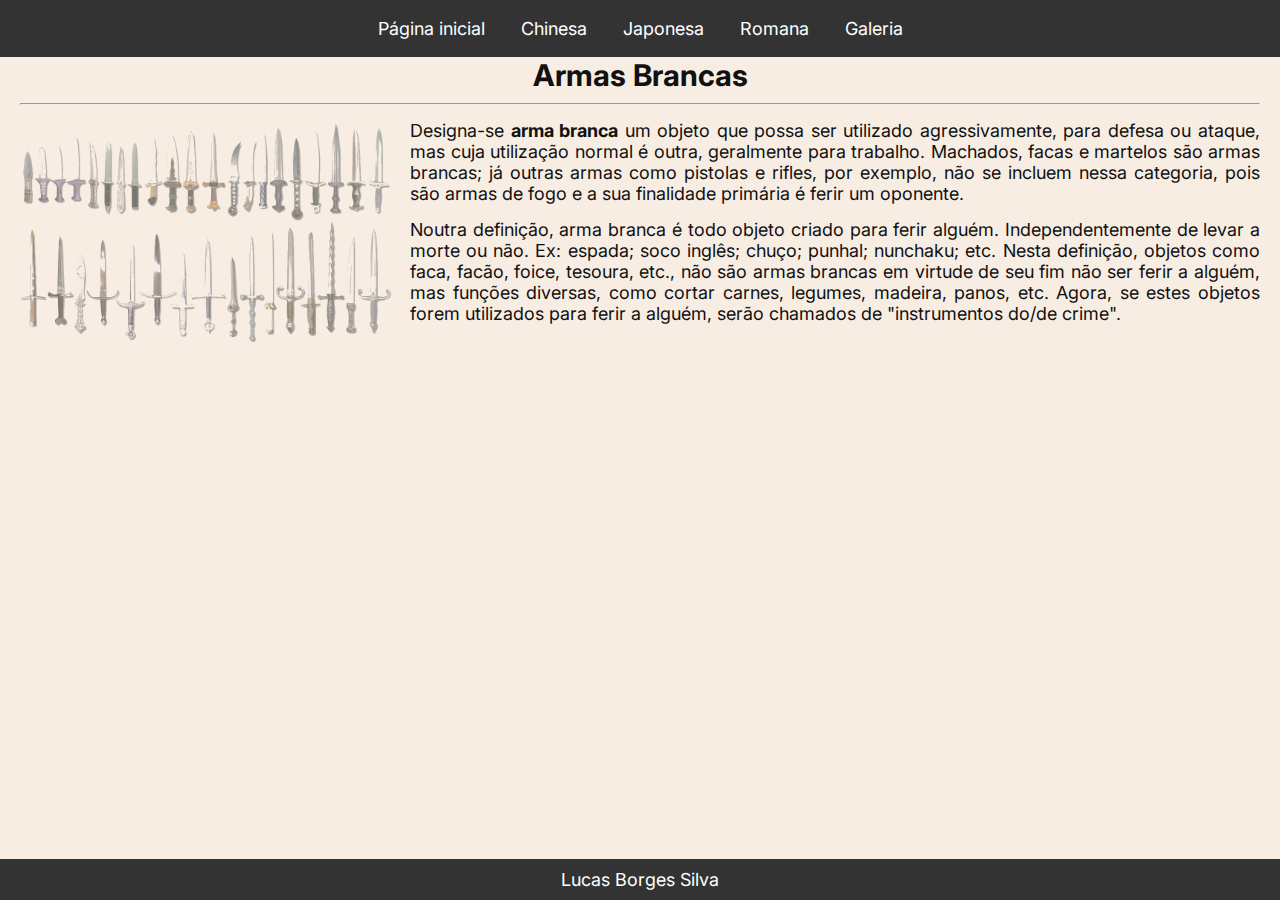
==== index.html @ 7e60efda "- Atualizado README; - Add Index, style, img;" ====
<!DOCTYPE html>
<html lang="pt-BR">
<head>
    <title>Armas Brancas - Página inicial</title>
    <meta charset="UTF-8">
    <link rel="stylesheet" href="./css/style.css">
</head>
<body>
    <header>
        <!-- Barra horizontal -->
        <nav>
            <ul class="menu-h">
                <li><a href="index.html">Página inicial</a></li>
                <li><a href="#">Chinesa</a></li>

                <!-- Dropdown -->
                <li class="dropdown">
                    <a class="dropbtn">Japonesa</a>
                    <div class="dropdown-content">
                        <a href="#">Arma 1</a>
                        <a href="#">Arma 2</a>
                        <a href="#">Arma 3</a>
                    </div>
                </li>              

                <li><a href="#">Romana</a></li>
                <li><a href="#">Galeria</a></li>
            </ul>
        </nav>
    </header>

    <main>
        <div class="page-content">
            <h1>Armas Brancas</h1>
            <hr><br>
            <img src="./img/espadas.png" alt="Banner espadas" class="img-box">
        </div>
        <div class="content">
            <p>
                Designa-se <strong>arma branca</strong> um objeto que possa ser
                utilizado agressivamente, para defesa ou ataque, mas cuja
                utilização normal é outra, geralmente para trabalho. Machados,
                facas e martelos são armas brancas; já outras armas como pistolas
                e rifles, por exemplo, não se incluem nessa categoria, pois são
                armas de fogo e a sua finalidade primária é ferir um oponente.
            </p>
            <br>
            <p>
                Noutra definição, arma branca é todo objeto criado para ferir
                alguém. Independentemente de levar a morte ou não. Ex: espada;
                soco inglês; chuço; punhal; nunchaku; etc. Nesta definição,
                objetos como faca, facão, foice, tesoura, etc., não são armas
                brancas em virtude de seu fim não ser ferir a alguém, mas funções
                diversas, como cortar carnes, legumes, madeira, panos, etc. Agora,
                se estes objetos forem utilizados para ferir a alguém, serão
                chamados de "instrumentos do/de crime".
            </p>				
        </div>
    </main>

    <footer>
        <div class="footer-content">
            <p>Lucas Borges Silva</p>
        </div>
    </footer>

</body>
</html>
---- css/style.css ----
@import url('https://fonts.googleapis.com/css2?family=Inter:wght@400;500;700&display=swap');

/* Estilo Geral */

/* Reset CSS */
* {
    margin: 0;
    padding: 0;
    box-sizing: border-box;
}

/* Variáveis gerais de estilo*/
:root{
    --bg: #F8EDE3;
    --font-color: #111111;
    font-size: 12px;
}

body {
    background-color: var(--bg);
    color: var(--font-color);
    font-family: 'Inter', sans-serif, Arial, Helvetica;
}

a {
    text-decoration: none;
}

a:hover{
    text-decoration: underline;
}

/*=============== MENU DROPDOWN ==============*/

.menu-h {
    font-size: 1.5rem;
    display: flex;
    flex-flow: row wrap;
    justify-content: center;
    list-style: none;
    margin: 0;
    background-color: #333;
    overflow: hidden;
}

.menu-h a {
    display: block;
    padding: 1em;
    color: white;
}

li a, .dropbtn {
    display: inline-block;
    color: white;
    text-align: center;
    padding: 14px 16px;
}

li a:hover {
    background-color: #111111;
}

li {
    float: left;
}

.dropdown {
    display: inline-block;
}

.dropdown-content {
    display: none;
    position: absolute;
    background-color: #F9F9F9;
    min-width: 160px;
    box-shadow: 0px 0px 16px 0px rgba(0,0,0,0.2);
    z-index: 1;
}

.dropdown-content a {
    color: black;
    padding: 12px 16px;
    display: block;
    text-align: left;
}

.dropdown-content a:hover{
    background-color: #F1F1F1;
}

.dropdown:hover .dropdown-content {
    display: block;
}

/*===========================================*/

main {
    position: relative;
    min-height: 100%;
    margin: 0px 20px;
    height: 100%;
}

h1 {
    font-size: 2.5rem;
    text-align: center;
    margin-bottom: 10px;
}

img {
    opacity: .5;
}

img:hover {
    opacity: 1;
}

p {
    font-size: 1.5rem;
    text-align: justify;
}

.img-box {
    width: 30%;
    height: 100%;
    float: left;
    margin-right: 18px;
    margin-bottom: 4px;
}

footer {
    position: fixed;
    bottom: 0;
    background-color: #333;
    width: 100%;
    padding: 10px;
}

.footer-content p{
    text-align: center;
    color: white;
}

/*========== Estilo Chinesa ========== */


/*==================================== */

/*========= Estilo Japonesa ========== */


/*==================================== */

/*========== Estilo Romana =========== */

/*==================================== */
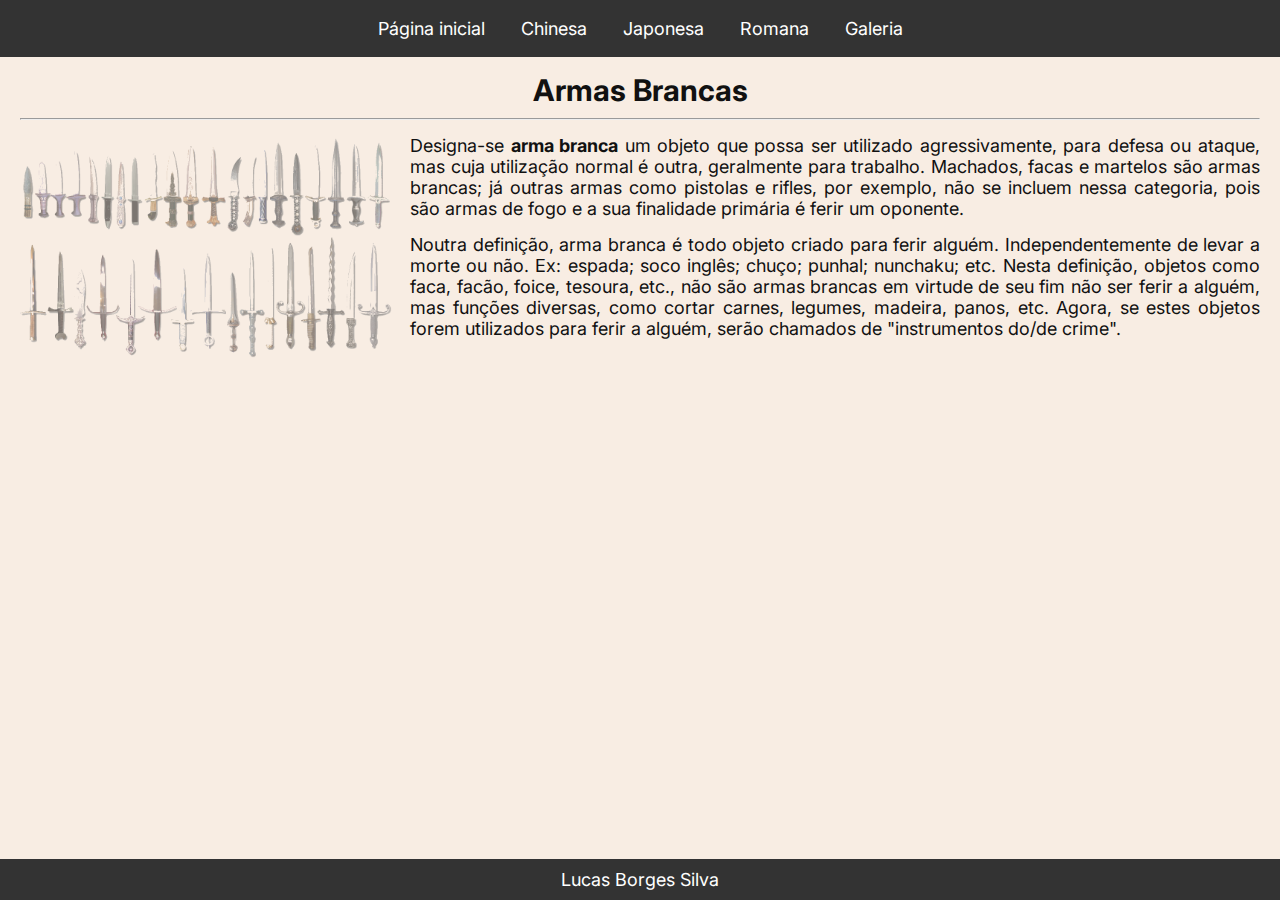
==== commit db5f93b4: "criação da página chinesa" ====
--- a/index.html
+++ b/index.html
@@ -11,15 +11,15 @@
         <nav>
             <ul class="menu-h">
                 <li><a href="index.html">Página inicial</a></li>
-                <li><a href="#">Chinesa</a></li>
+                <li><a href="./pages/chinesa.html">Chinesa</a></li>
 
                 <!-- Dropdown -->
                 <li class="dropdown">
                     <a class="dropbtn">Japonesa</a>
                     <div class="dropdown-content">
-                        <a href="#">Arma 1</a>
-                        <a href="#">Arma 2</a>
-                        <a href="#">Arma 3</a>
+                        <a href="./pages/katana">Katana</a>
+                        <a href="./pages/kunai.html">Kunai</a>
+                        <a href="./pages/shuriken">Shuriken</a>
                     </div>
                 </li>              
 
@@ -31,6 +31,7 @@
 
     <main>
         <div class="page-content">
+            <br>
             <h1>Armas Brancas</h1>
             <hr><br>
             <img src="./img/espadas.png" alt="Banner espadas" class="img-box">
--- a/css/style.css
+++ b/css/style.css
@@ -143,6 +143,129 @@
 
 /*========== Estilo Chinesa ========== */
 
+.titulo-chines {
+    text-align: center;
+}
+
+.menu {
+    overflow: hidden;
+    background-color: #333;
+    position: relative;
+    top: 0;
+    height: 100%;
+}
+
+.menu a{
+    float: flex;
+    align-content: center;
+    display: block;
+    color: #F2F2F2;
+    text-align: center;
+    padding: 14px 16px;
+    text-decoration: none;
+}
+
+.menu a:hover{
+    background: #DDD;
+    color: black;
+}
+
+.container-chines{
+    overflow: auto;
+}
+
+.topo-content {
+    margin-bottom: 100px;
+    margin-right: 15px;
+    margin-left: 50px;
+}
+.topo-content img {
+    float: left;
+    margin: 15px 0 18px 14px;
+    width: 350px;
+    height: auto;
+    padding-left: 75px;
+    padding-right: 20px;
+}
+
+.baixo-content p {
+    margin-left: 125px;
+    margin-bottom: 100px;
+}
+
+.baixo-content img{
+    float: right;
+    margin-left: 55px;
+}
+
+.menu-c {
+    font-size: 1.5rem;
+    position: fixed;
+    display: block;
+    flex-flow: column;
+    justify-content: center;
+    list-style: none;
+    margin: 0;
+    padding: 0;
+    background-color: #333;
+    overflow: auto;
+    width: 10%;
+    height: 100%;
+}
+
+.menu-c a {
+    display: flex; 
+    padding: 1em;
+    color: white;
+}
+
+li a, .dropbtn-c {
+    display: block;
+    color: white;
+    text-align: center;
+    padding: 14px 16px;
+}
+
+li a:hover {
+    background-color: #111111;
+}
+
+li {
+    float: left;
+}
+
+.dropdown-c {
+    display: inline-block;
+}
+
+.dropdown-content-c {
+    display: none;
+    position: absolute;
+    background-color: #F9F9F9;
+    min-width: 160px;
+    box-shadow: 0px 0px 16px 0px rgba(0,0,0,0.2);
+    z-index: 1;
+}
+
+.dropdown-content-c a {
+    color: black;
+    padding: 12px 16px;
+    display: block;
+    text-align: left;
+}
+
+.dropdown-content-c a:hover{
+    background-color: #F1F1F1;
+}
+
+.dropdown-c:hover .dropdown-content-c {
+    display: block;
+}
+
+.hr-china {
+    width: 75%;
+    margin-left: 150px;
+}
 
 /*==================================== */
 
